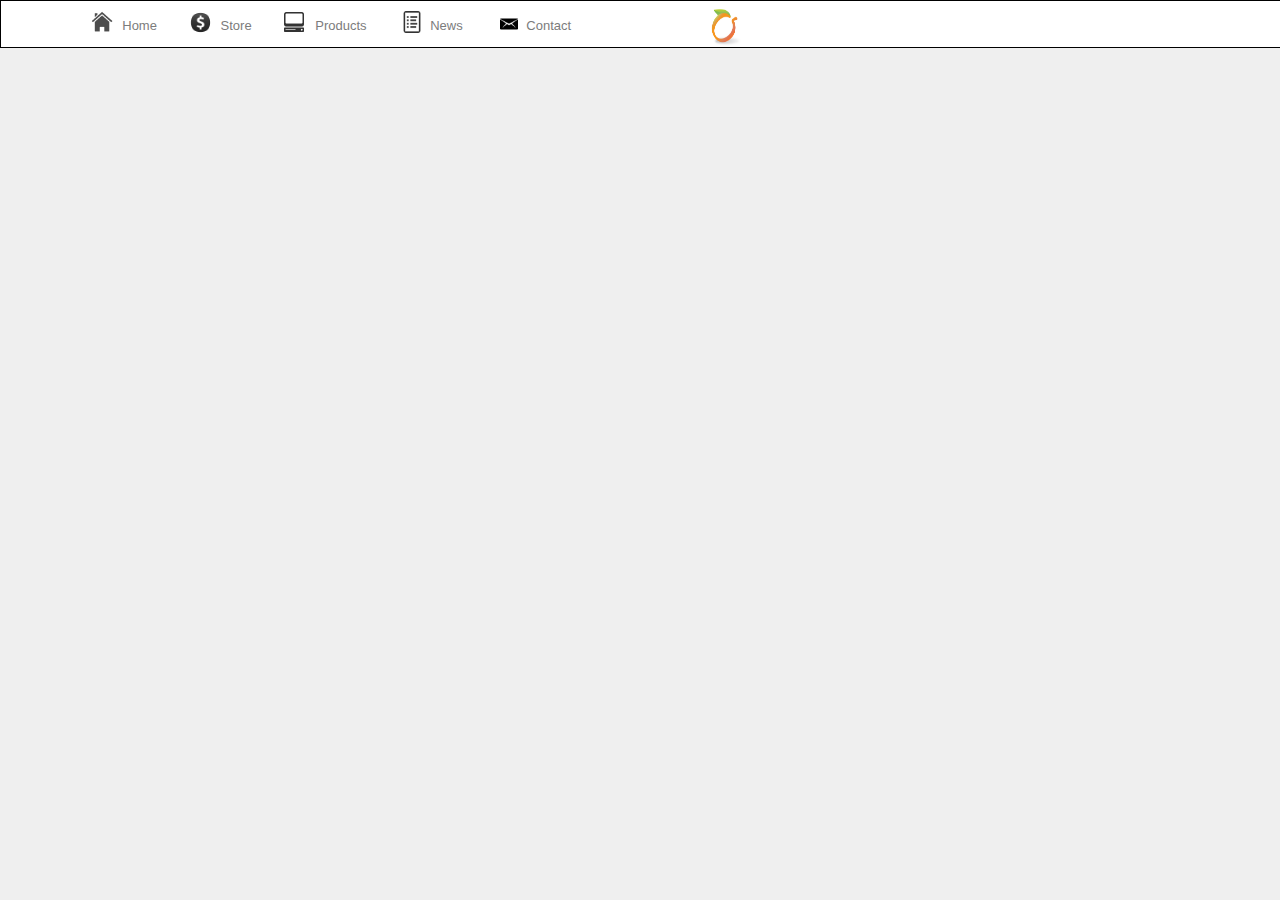
==== index.html @ 89f1c1c9 "Initial files." ====
<html>
	<head> 
	  <title>Mango</title>
	  
	  <link rel="stylesheet" href="./css/generic-ss.css" />
	  
	  <link rel="icon" href="./img/logo.png">
	  
	</head>
	<body>
	  <div class="nav_bar">
		   <div id="nav_imgwrap">
&nbsp;&nbsp;&nbsp;&nbsp;
		   </div>
		   &nbsp;&nbsp;&nbsp;&nbsp;&nbsp;&nbsp;&nbsp;&nbsp;&nbsp;&nbsp;&nbsp;&nbsp;&nbsp;&nbsp;&nbsp;&nbsp;&nbsp;&nbsp;&nbsp;&nbsp;&nbsp;&nbsp;&nbsp;&nbsp;
	    <a href="index.html" class="nav_item" > Home </a> 
	    <a href="store.html" class="nav_item" > Store </a> 
		<a href="products.html" class="nav_item" > Products </a> 
		<a href="news.html" class="nav_item" > News </a> 
		<a href="contact.html" class="nav_item" > Contact </a> 
		
		<div id="nav_homewrap" >
		  <img src="./img/home-icon.png" width="25" height="25"/>
		</div>
		
		<div id="nav_storewrap" >
		  <img src="./img/store-icon.png" width="25" height="25"/>
		</div>
		
		<div id="nav_productswrap" >
		  <img src="./img/products-icon.png" width="20" height="20"/>
		</div>
		
		<div id="nav_newswrap" >
		  <img src="./img/news-icon.png" width="22" height="22"/>
		</div>
		
		<div id="nav_contactwrap" >
		  <img src="./img/contact-icon.png" width="22" height="22"/>
		</div>
		
		<div id="nav_logo" >
		  <img src="./img/logo.png" width="42" height="42"/>
		</div>
	  </div>
	  
	  <source src=" index.js"></source>
			  
	</body>
</html>
---- css/generic-ss.css ----
body {
		  background: #efefef;
		  margin: 0 auto;
		}
		
		.nav_bar {
		  height: 26px;
		  background: #ffffff;
		  border: 1px solid #000000;
		  width: 100%;
		  margin: auto;
		  font-size: 13px;
		  font-weight: 0;
		  padding: 10px 10px 10px 10px;
		}
		
		.nav_bar a {
		  color: #7c7c7c;
		  text-decoration: none;
		  margin-left: 20px;
		  margin-right: 20px;
		  padding: 10px 10px 10px 10px;
		  font-family: Helvetica;
		}
		
		.nav_bar a:hover {               
		  color: #7c7c7c;
		  text-decoration: none;
		  padding: 10px 10px 10px 10px;
		  border-bottom: orange solid 4px;
		}
		
		#nav_imgwrap {
		  position: absolute;
		  top: 0.5;
		  left: 5;
		}
		
		.nav_item {
		  position: relative;
		  top: 7px;
		}
		
		#nav_homewrap {
		  position: absolute;
		  top: 9;
		  left: 90;
		}
		
		#nav_storewrap {
		  position: absolute;
		  top: 10;
		  left: 188;
		}
		
		#nav_productswrap {
		  position: absolute;
		  top: 12;
		  left: 284;
		}
		
		#nav_newswrap {
		  position: absolute;
		  top: 11;
		  left: 401;
		}
		
		#nav_contactwrap {
		  position: absolute;
		  top: 13;
		  left: 498;
		}
		
		#nav_logo {
		  position: absolute;
		  top: 5;
		  left: 55%;
		}
		
		p 
		{
			color: #000000;
			font-family: cursive;
			font-weight: none;
		}
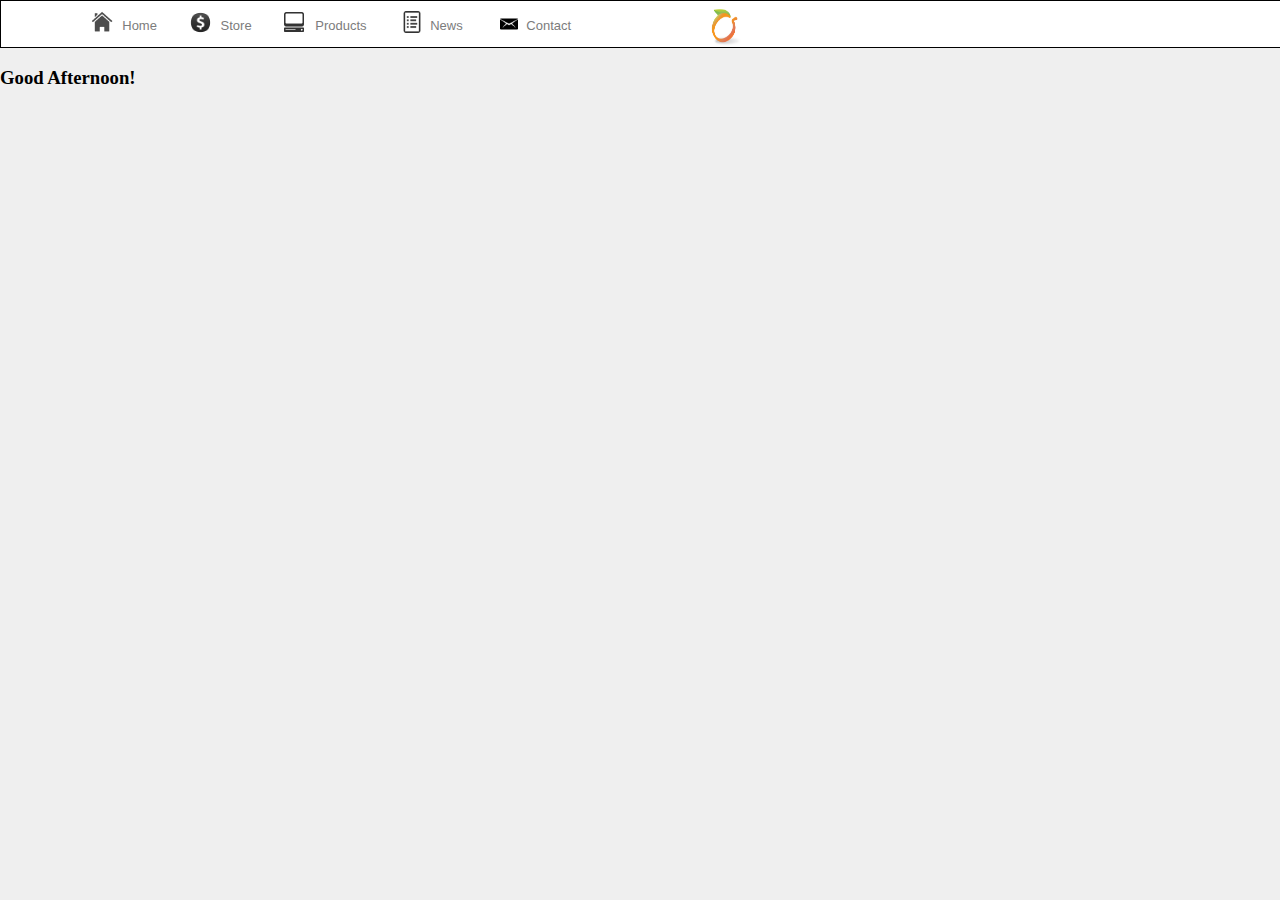
==== commit 86c704c0: "Updated." ====
--- a/index.html
+++ b/index.html
@@ -44,7 +44,7 @@
 		</div>
 	  </div>
 	  
-	  <source src=" index.js"></source>
-			  
+	  <script src="./js/greeting.js"></script>
+	  
 	</body>
 </html>